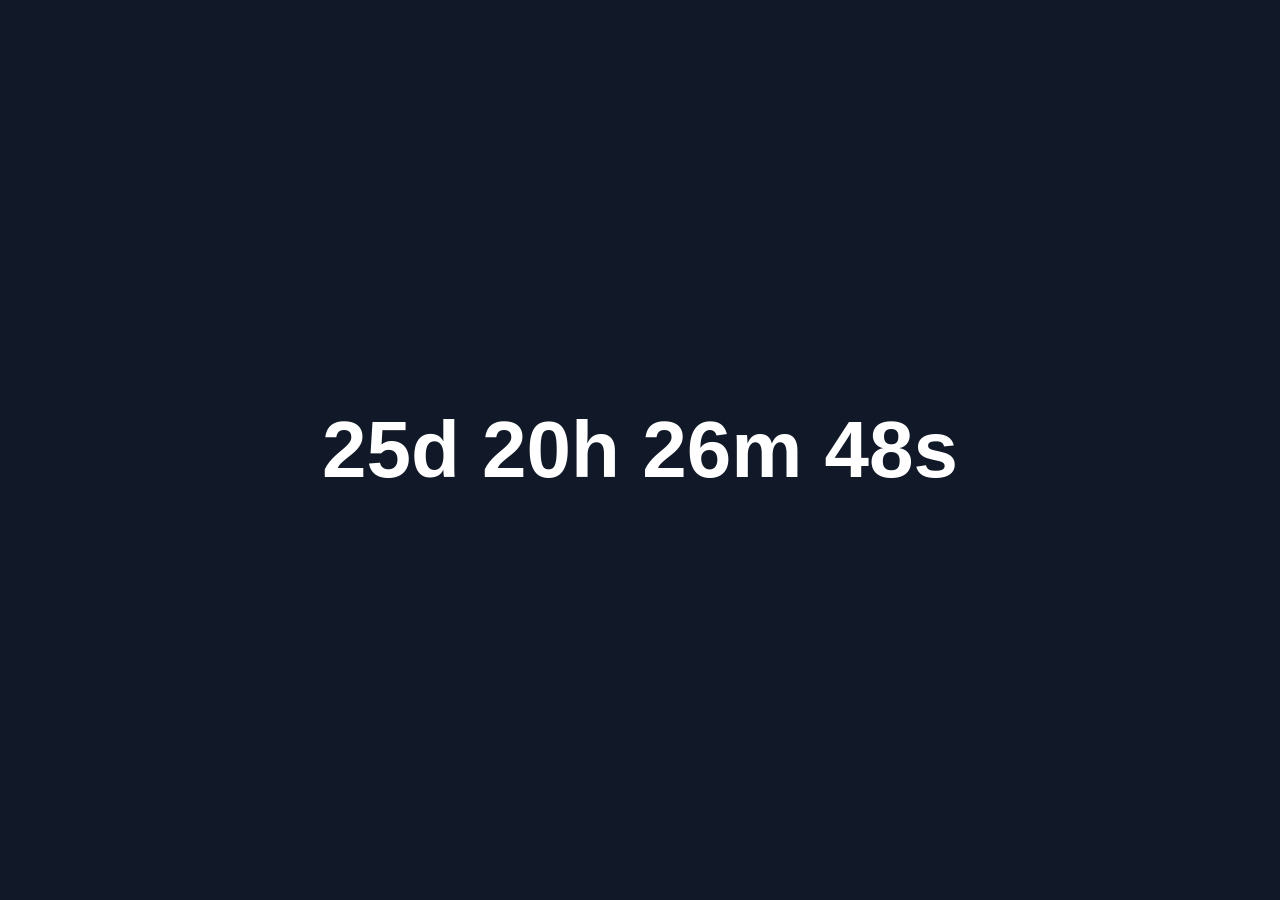
==== index.html @ 7a88c3da "init" ====
<!DOCTYPE html>
<html lang="en">
<head>
    <meta charset="UTF-8">
    <meta name="viewport" content="width=device-width, initial-scale=1.0">
    <title>Countdown</title>
    <link rel="stylesheet" href="style.css">
</head>
<body>
    <div id="countdown">Loading...</div>

    <script src="script.js"></script>
</body>
</html>
---- style.css ----
body {
    margin: 0;
    height: 100vh;

    /* Background color */
    background-color: #111827;

    /* Center content */
    display: flex;
    justify-content: center;
    align-items: center;
}

#countdown {
    /* Font settings */
    font-family: Arial, sans-serif;
    font-size: 80px;
    font-weight: bold;

    color: white;
    text-align: center;
}
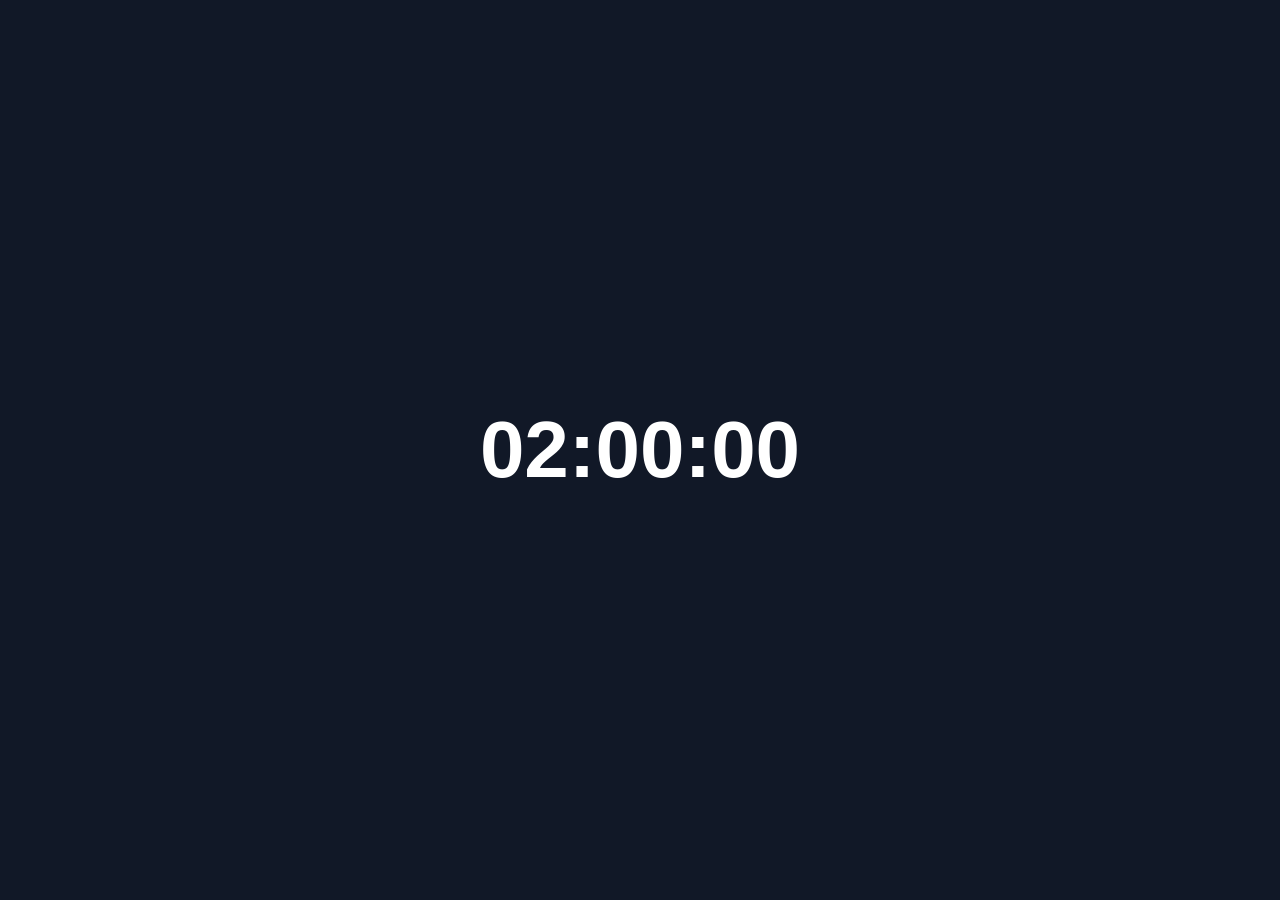
==== commit e0afeb03: "update index" ====
--- a/index.html
+++ b/index.html
@@ -1,14 +1,14 @@
-<!DOCTYPE html>
+<!doctype html>
 <html lang="en">
-<head>
-    <meta charset="UTF-8">
-    <meta name="viewport" content="width=device-width, initial-scale=1.0">
+  <head>
+    <meta charset="UTF-8" />
+    <meta name="viewport" content="width=device-width, initial-scale=1.0" />
     <title>Countdown</title>
-    <link rel="stylesheet" href="style.css">
-</head>
-<body>
+    <link rel="stylesheet" href="style.css" />
+  </head>
+  <body>
     <div id="countdown">Loading...</div>
 
-    <script src="script.js"></script>
-</body>
-</html>+    <script src="script.js?v=2"></script>
+  </body>
+</html>
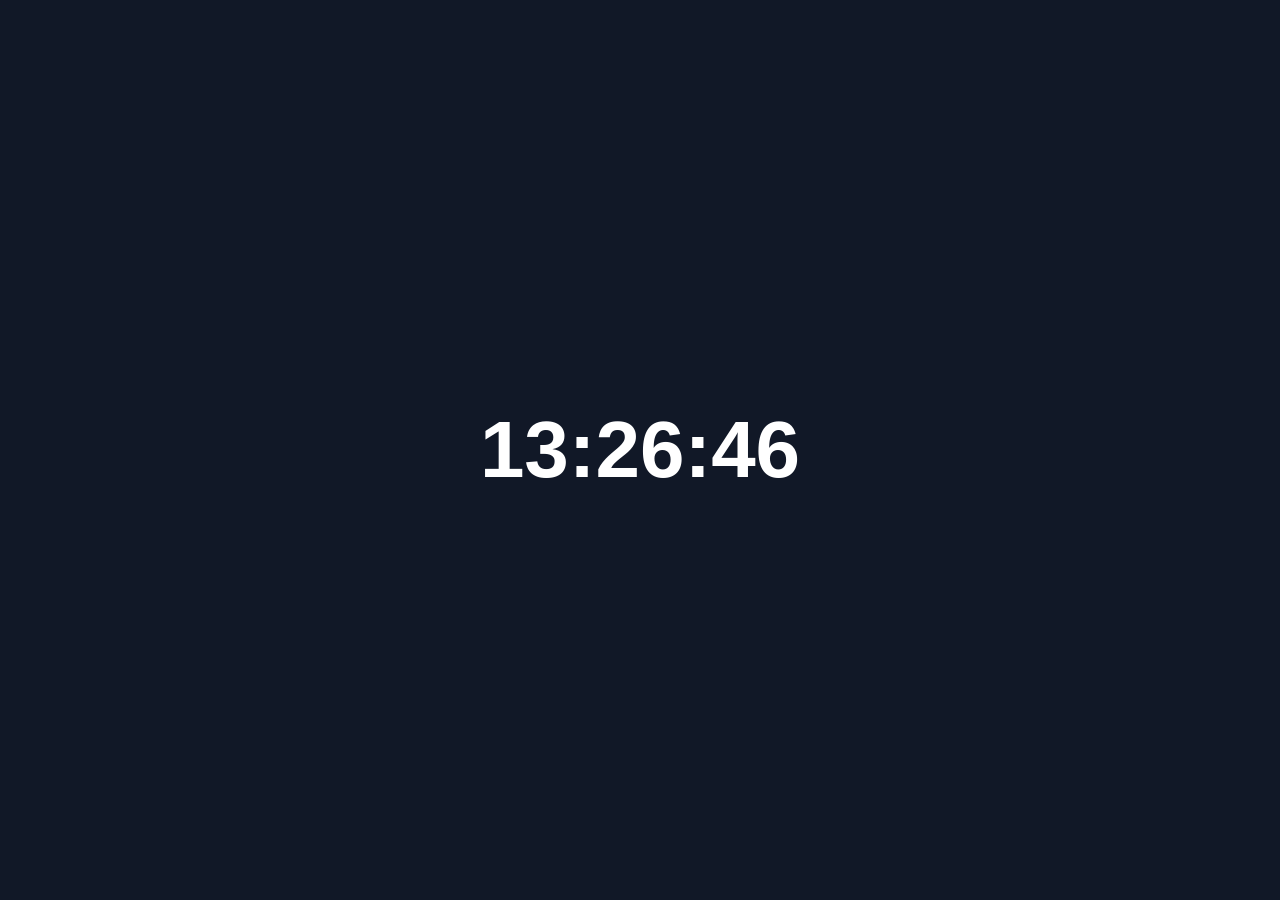
==== commit 7e3bfbe5: "update index" ====
--- a/index.html
+++ b/index.html
@@ -9,6 +9,6 @@
   <body>
     <div id="countdown">Loading...</div>
 
-    <script src="script.js?v=2"></script>
+    <script src="script.js"></script>
   </body>
 </html>
